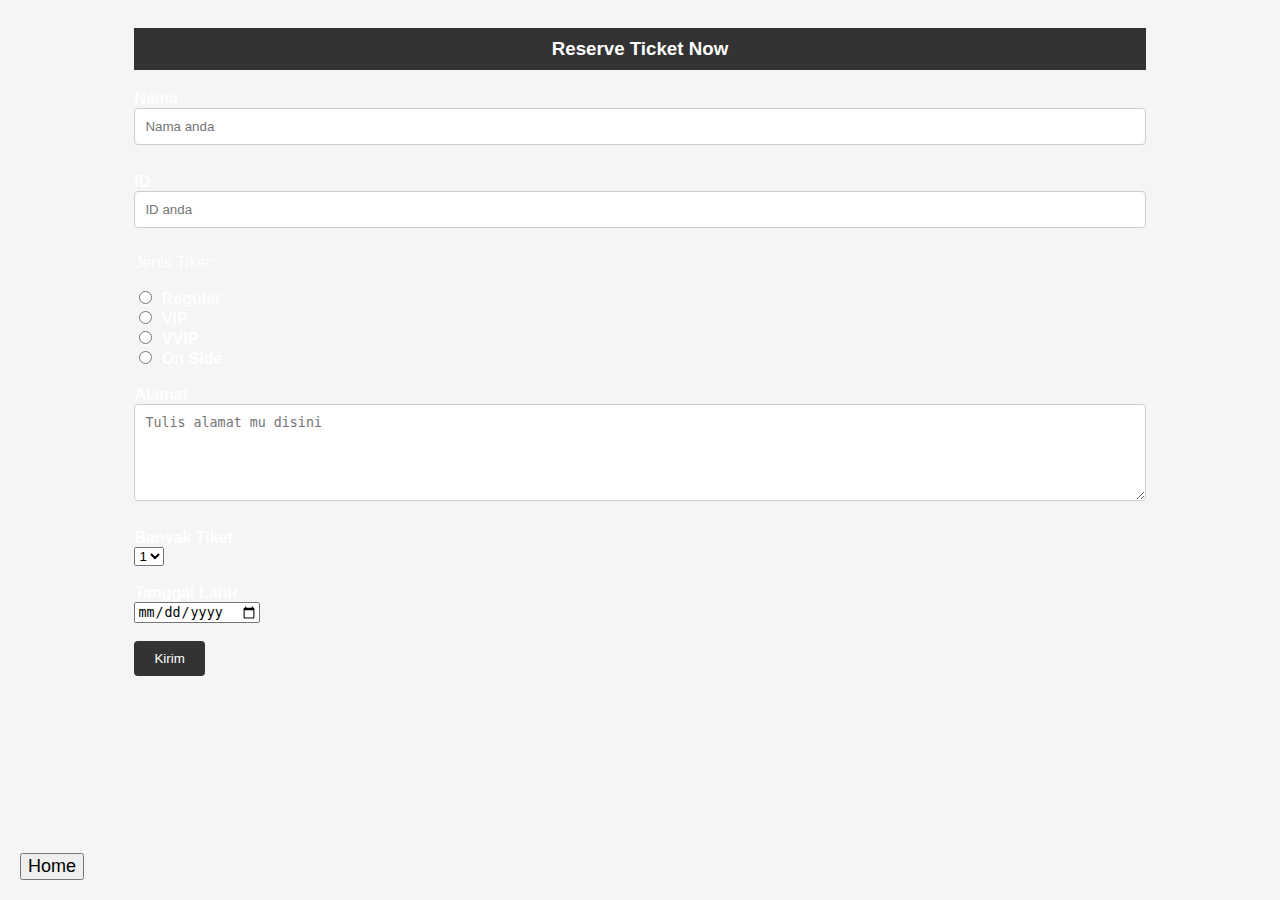
==== form.html @ 0c9d1099 "add button home in form.html" ====
<link rel="stylesheet" href="style_form.css">
<body>
    <div class="container">
        <div class="header">
            <h3>Reserve Ticket Now</h3>
        </div>
        <form action="">
            <label for="nama">Nama</label><br>
            <input type="text" placeholder="Nama anda" id="nama"><br><br>
            <label for="ID">ID</label><br>
            <input type="text" placeholder="ID anda" id="ID"><br>
        
            <p>Jenis Tiket:</p>
            <input type="radio" name="peminatan" id="JenisTiket" value="JenisTiket">
            <label for="JenisTiket">Reguler</label> <br>
            <input type="radio" name="peminatan" id="desain" value="desain">
            <label for="JenisTiket">VIP</label> <br>
            <input type="radio" name="peminatan" id="jaringan" value="jaringan">
            <label for="JenisTiket">VVIP</label><br>
            <input type="radio" name="peminatan" id="data" value="data">
            <label for="JenisTiket">On Side</label><br><br>
        
            <label for="Alamat">Alamat</label><br>
            <textarea placeholder="Tulis alamat mu disini" name="alamat" id="alamat" cols="30" rows="5"></textarea><br><br>
        
            <label for="BanyakTiket">Banyak Tiket</label><br>
            <select name="BanyakTiket" id="BanyakTiket">
                <option value="1">1</option>
                <option value="2">2</option>
                <option value="3">3</option>
                <option value="4">4</option>
            </select><br><br>
        
            <label for="TanggalLahir">Tanggal Lahir</label><br>
            <input type="date" id="TanggalLahir"><br><br>
            
            <button type="submit" onclick="kirimData()">Kirim</button>    
        </form>
    </div>
    <a href="home.html" class="fixed-button">
        <button style="font-size: 18px;">Home</button>
    </a>    
    
<script src="script.js"></script>
</body>
</html>
---- style_form.css ----
/* style.css */
.header h3 {
  text-align: center;
  color: white;
}
p {
  color: rgb(255, 255, 255);
}

body {
  background-color: #f5f5f5;
  color: rgb(0, 0, 0);
  font-family: Arial, sans-serif;
  background-image: url(https://e1.pxfuel.com/desktop-wallpaper/1003/315/desktop-wallpaper-6-adtr-neck-deep.jpg);
}

.container {
  width: 80%;
  margin: 0 auto;
  padding: 20px;
}

.header {
  background-color: #333333;
  color: rgb(0, 0, 0);
  padding: 10px;
}

h3 {
  margin: 0;
}

form {
  margin-top: 20px;
}

label {
  font-weight: bold;
  color: rgb(255, 255, 255);
}

input[type="text"],
textarea {
  width: 100%;
  padding: 10px;
  border: 1px solid #cccccc;
  border-radius: 4px;
  margin-bottom: 10px;
  color: rgb(0, 0, 0);
}

input[type="radio"] {
  margin-right: 5px;
  color: white;
}

button[type="submit"] {
  background-color: #333333;
  color: white;
  padding: 10px 20px;
  border: none;
  border-radius: 4px;
  cursor: pointer;
}

button[type="submit"]:hover {
  background-color: #555555;
}

.fixed-button {
  position: fixed;
  bottom: 20px;
  left: 20px;
}
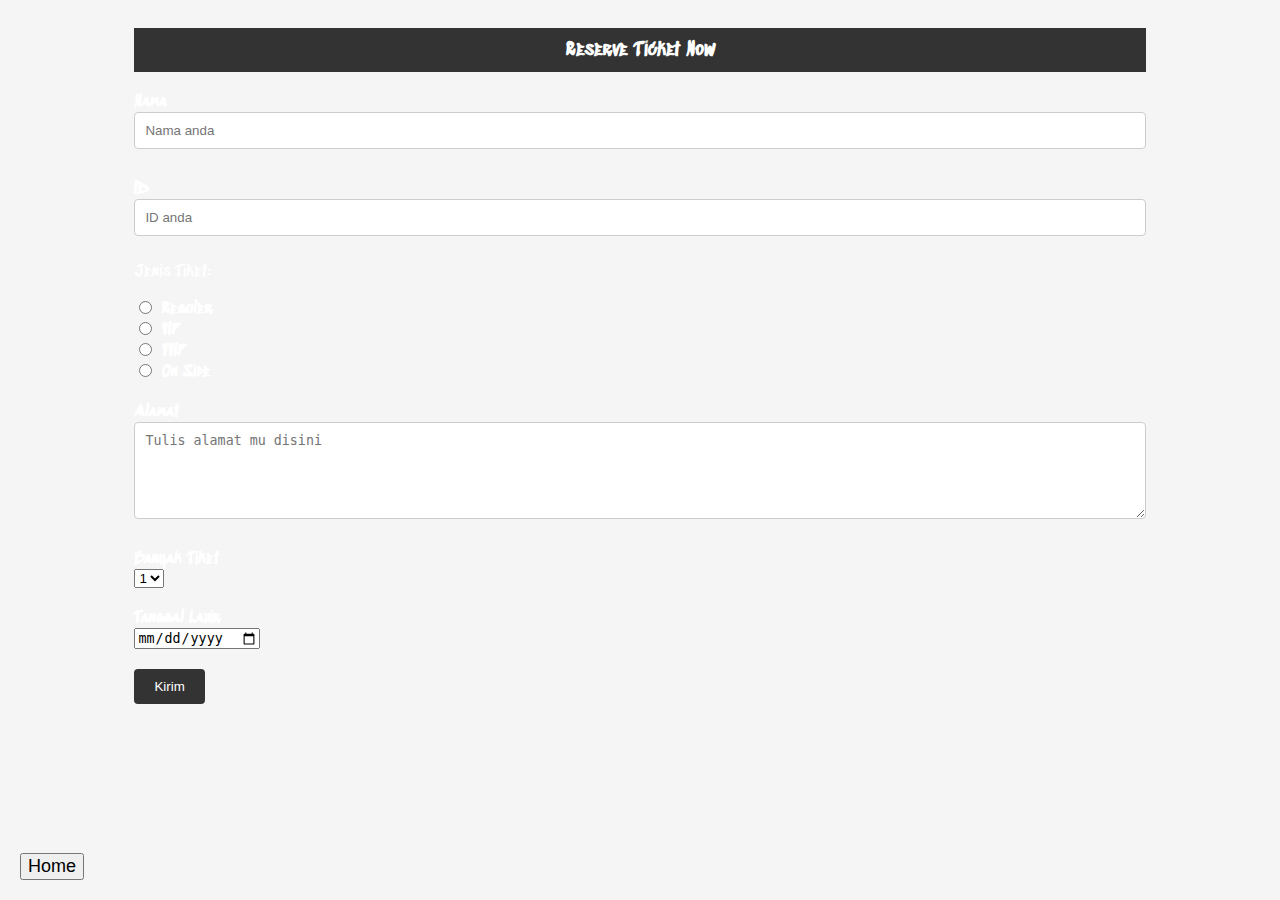
==== commit 2fb0da0f: "change Jenis Tiket" ====
--- a/form.html
+++ b/form.html
@@ -1,4 +1,6 @@
 <link rel="stylesheet" href="style_form.css">
+<link href="https://fonts.googleapis.com/css2?family=Sedgwick+Ave+Display&display=swap" rel="stylesheet">
+<title>Exe2_20210140035_Adam Anderson Yuniarto</title>
 <body>
     <div class="container">
         <div class="header">
@@ -11,13 +13,13 @@
             <input type="text" placeholder="ID anda" id="ID"><br>
         
             <p>Jenis Tiket:</p>
-            <input type="radio" name="peminatan" id="JenisTiket" value="JenisTiket">
+            <input type="radio" name="JenisTiket" id="Reguler" value="Reguler">
             <label for="JenisTiket">Reguler</label> <br>
-            <input type="radio" name="peminatan" id="desain" value="desain">
+            <input type="radio" name="JenisTiket" id="VIP" value="VIP">
             <label for="JenisTiket">VIP</label> <br>
-            <input type="radio" name="peminatan" id="jaringan" value="jaringan">
+            <input type="radio" name="JenisTiket" id="VVIP" value="VVIP">
             <label for="JenisTiket">VVIP</label><br>
-            <input type="radio" name="peminatan" id="data" value="data">
+            <input type="radio" name="JenisTiket" id="OnSide" value="On Side">
             <label for="JenisTiket">On Side</label><br><br>
         
             <label for="Alamat">Alamat</label><br>
@@ -34,13 +36,12 @@
             <label for="TanggalLahir">Tanggal Lahir</label><br>
             <input type="date" id="TanggalLahir"><br><br>
             
-            <button type="submit" onclick="kirimData()">Kirim</button>    
+            <button type="submit" onclick="kirimData()">Kirim</button>   
         </form>
     </div>
     <a href="home.html" class="fixed-button">
         <button style="font-size: 18px;">Home</button>
     </a>    
-    
-<script src="script.js"></script>
+        <script src="script.js"></script>
 </body>
 </html>--- a/style_form.css
+++ b/style_form.css
@@ -10,7 +10,7 @@
 body {
   background-color: #f5f5f5;
   color: rgb(0, 0, 0);
-  font-family: Arial, sans-serif;
+  font-family: 'Sedgwick Ave Display', cursive;
   background-image: url(https://e1.pxfuel.com/desktop-wallpaper/1003/315/desktop-wallpaper-6-adtr-neck-deep.jpg);
 }
 
